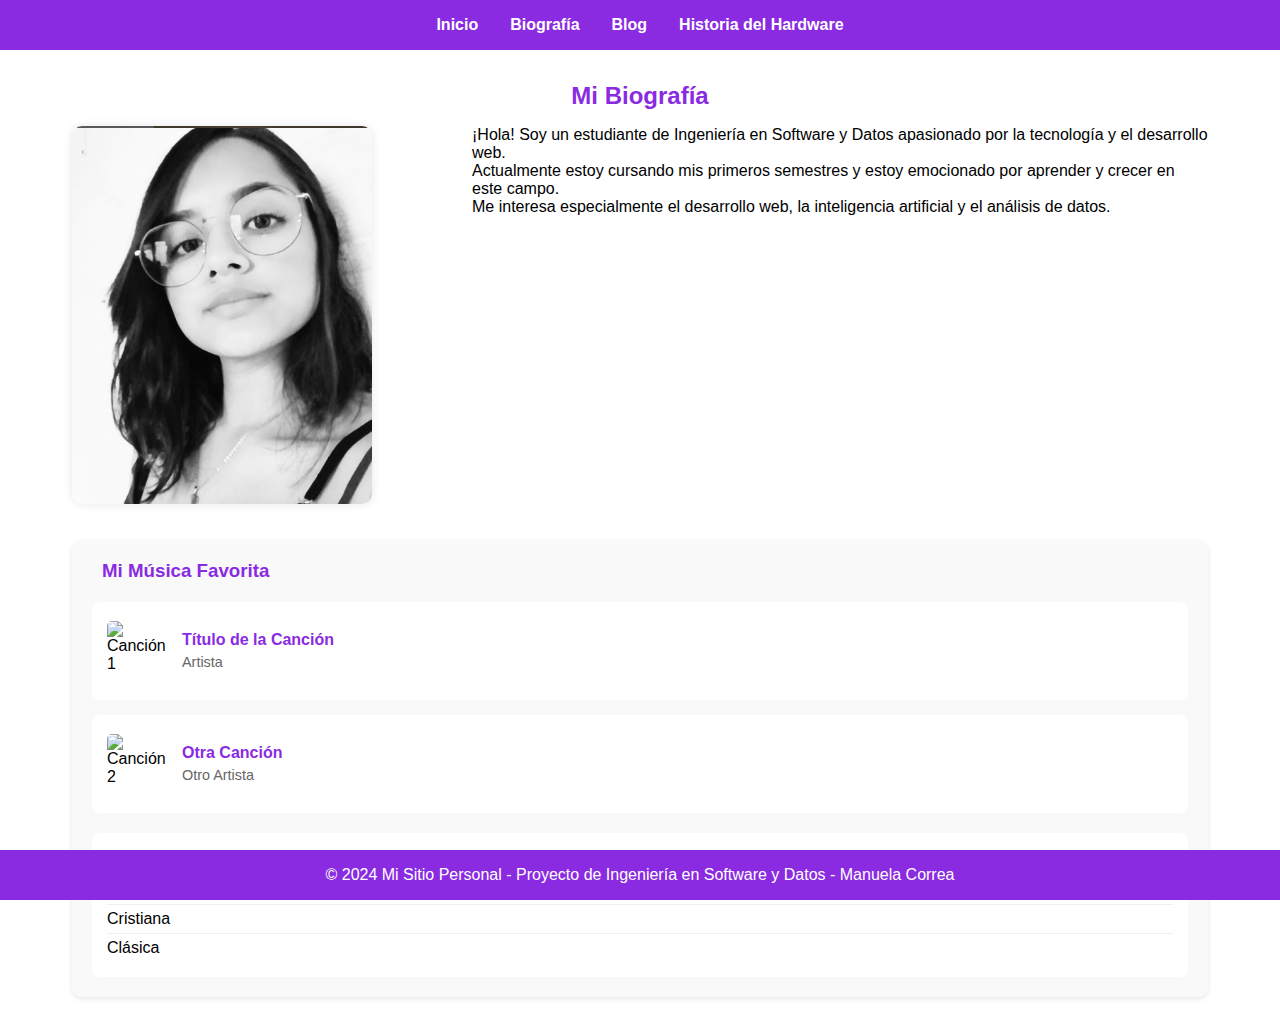
==== bio.html @ 0c118080 "proyecto" ====
<!DOCTYPE html>
<html lang="es">
<head>
    <meta charset="UTF-8">
    <meta name="viewport" content="width=device-width, initial-scale=1.0">
    <title>Mi Sitio Personal - Biografía</title>
    <link rel="stylesheet" href="styles.css">
  
</head>
<body>
    <nav>
        <ul>
            <li><a href="index.html">Inicio</a></li>
            <li><a href="biografia.html">Biografía</a></li>
            <li><a href="blog.html">Blog</a></li>
            <li><a href="hardware.html">Historia del Hardware</a></li>
        </ul>
    </nav>

    <section class="container">
        <h2>Mi Biografía</h2>
        
        <div class="bio-container">
            <div>
                <img src="./assets/Copia de MANUELA.png" alt="Tu foto" class="profile-image">
            </div>
            <div>
                <p>¡Hola! Soy un estudiante de Ingeniería en Software y Datos apasionado por la tecnología y el desarrollo web.</p>
                <p>Actualmente estoy cursando mis primeros semestres y estoy emocionado por aprender y crecer en este campo.</p>
                <p>Me interesa especialmente el desarrollo web, la inteligencia artificial y el análisis de datos.</p>
            </div>
        </div>

        <div class="music-section">
            <h3 class="music-title">
                <i class="fas fa-music"></i>
                Mi Música Favorita
            </h3>
            
            <div class="playlist">
                <div class="song-card">
                    <img src="/api/placeholder/60/60" alt="Canción 1" class="song-thumbnail">
                    <div class="song-info">
                        <h4>Título de la Canción</h4>
                        <p>Artista</p>
                    </div>
                    <div class="audio-player">
                        <audio controls>
                            <source src="ruta-a-tu-archivo-mp3.mp3" type="audio/mp3">
                            Tu navegador no soporta el elemento audio.
                        </audio>
                    </div>
                </div>

                <div class="song-card">
                    <img src="/api/placeholder/60/60" alt="Canción 2" class="song-thumbnail">
                    <div class="song-info">
                        <h4>Otra Canción</h4>
                        <p>Otro Artista</p>
                    </div>
                    <div class="audio-player">
                        <audio controls>
                            <source src="ruta-a-tu-archivo-mp3.mp3" type="audio/mp3">
                            Tu navegador no soporta el elemento audio.
                        </audio>
                    </div>
                </div>
            </div>

            <div class="favorite-music">
                <h4>Géneros Musicales Favoritos</h4>
                <ul>
                    <li>Pop</li>
                    <li>Cristiana</li>
                    <li>Clásica</li>
                </ul>
            </div>
        </div>
    </section>

    <footer>
        <p>© 2024 Mi Sitio Personal - Proyecto de Ingeniería en Software y Datos - Manuela Correa</p>
    </footer>
</body>
</html>
---- styles.css ----
:root {
    --purple: #8A2BE2;
    --light-purple: #9F5FE2;
}

* {
    margin: 0;
    padding: 0;
    box-sizing: border-box;
    font-family: Arial, sans-serif;
}

body {
    background-color: white;
}

nav {
    background-color: var(--purple);
    padding: 1rem;
}

nav ul {
    list-style: none;
    display: flex;
    justify-content: center;
    gap: 2rem;
}

nav a {
    color: white;
    text-decoration: none;
    font-weight: bold;
}

nav a:hover {
    color: #ddd;
}

.container {
    max-width: 1200px;
    margin: 0 auto;
    padding: 2rem;
}

h1, h2 {
    color: var(--purple);
    margin-bottom: 1rem;
text-align: center;
}

/* Carrusel */
.carousel {
    position: relative;
    max-width: 800px;
    margin: 0 auto;
    overflow: hidden;
    border-radius: 10px;
    box-shadow: 0 0 10px rgba(0,0,0,0.1);
}

.carousel-inner {
    display: flex;
    transition: transform 0.5s ease;
}

.carousel-item {
    min-width: 100%;
}

.carousel img {
    width: 100%;
    height: 400px;
    object-fit: cover;
}

.carousel-control {
    position: absolute;
    top: 50%;
    transform: translateY(-50%);
    background: rgba(0,0,0,0.5);
    color: white;
    padding: 1rem;
    cursor: pointer;
    border: none;
}

.carousel-prev { left: 0; }
.carousel-next { right: 0; }

/* Biografía */
.bio-container {
    display: grid;
    grid-template-columns: 1fr 2fr;
    gap: 2rem;
}

.profile-image {
    width: 100%;
    max-width: 300px;
    border-radius: 10px;
    box-shadow: 0 0 10px rgba(0,0,0,0.1);
}

/* Blog */
.blog-post {
    margin-bottom: 2rem;
    padding: 1rem;
    border-left: 4px solid var(--purple);
    background-color: #f9f9f9;
}

/* Historia del Hardware */
.timeline {
    position: relative;
    max-width: 1200px;
    margin: 0 auto;
}

.timeline-item {
    padding: 1rem;
    border-left: 2px solid var(--purple);
    margin-left: 2rem;
    margin-bottom: 2rem;
}

footer {
    background-color: var(--purple);
    color: white;
    text-align: center;
    padding: 1rem;
    margin-top: 2rem;
    position: fixed;
    bottom: 0;
    width: 100%;
}


.timeline-item {
    display: grid;
    grid-template-columns: 1fr 300px;
    gap: 20px;
    padding: 20px;
    margin-bottom: 30px;
    background: #f9f9f9;
    border-radius: 10px;
    box-shadow: 0 2px 5px rgba(0,0,0,0.1);
}

.timeline-content {
    padding-right: 20px;
}

.timeline-image {
    width: 100%;
    height: 200px;
    object-fit: cover;
    border-radius: 8px;
}

.timeline-links {
    margin-top: 15px;
    padding: 10px;
    background: #fff;
    border-radius: 5px;
}

.timeline-links h4 {
    color: var(--purple);
    margin-bottom: 10px;
}

.timeline-links a {
    display: block;
    color: #666;
    text-decoration: none;
    margin: 5px 0;
    padding: 5px;
    transition: color 0.3s;
}

.timeline-links a:hover {
    color: var(--purple);
    background-color: #f0f0f0;
    border-radius: 3px;
}

.timeline-item h3 {
    color: var(--purple);
    margin-bottom: 15px;
}

.info-section {
    margin: 40px 0;
    padding: 30px;
    background: #f9f9f9;
    border-radius: 15px;
    box-shadow: 0 4px 6px rgba(0,0,0,0.1);
}

.info-grid {
    display: grid;
    grid-template-columns: 1fr 1fr;
    gap: 30px;
    margin-top: 20px;
}

.info-card {
    background: white;
    padding: 20px;
    border-radius: 10px;
    box-shadow: 0 2px 4px rgba(0,0,0,0.05);
}

.info-card h3 {
    color: var(--purple);
    margin-bottom: 15px;
    font-size: 1.4em;
}

.info-card ul {
    list-style-type: none;
    padding-left: 0;
}

.info-card li {
    margin-bottom: 10px;
    padding-left: 25px;
    position: relative;
}

.info-card li:before {
    content: '→';
    position: absolute;
    left: 0;
    color: var(--purple);
}

.highlight-box {
    background: var(--purple);
    color: white;
    padding: 15px;
    border-radius: 8px;
    margin: 20px 0;
}

.stat-grid {
    display: grid;
    grid-template-columns: repeat(3, 1fr);
    gap: 20px;
    margin-top: 20px;
}

.stat-card {
    background: white;
    padding: 15px;
    border-radius: 8px;
    text-align: center;
}

.stat-number {
    font-size: 2em;
    color: var(--purple);
    font-weight: bold;
}

.stat-label {
    font-size: 0.9em;
    color: #666;
}


.bio-container {
    display: grid;
    grid-template-columns: 1fr 2fr;
    gap: 2rem;
    margin-bottom: 2rem;
}

.profile-image {
    width: 100%;
    max-width: 300px;
    border-radius: 10px;
    box-shadow: 0 0 10px rgba(0,0,0,0.1);
}

.music-section {
    background: #f9f9f9;
    padding: 20px;
    border-radius: 10px;
    margin-top: 2rem;
    box-shadow: 0 2px 5px rgba(0,0,0,0.1);
}

.music-title {
    color: var(--purple);
    margin-bottom: 1rem;
    display: flex;
    align-items: center;
    gap: 10px;
}

.music-title i {
    font-size: 1.5em;
}

.playlist {
    display: grid;
    gap: 15px;
    margin-top: 20px;
}

.song-card {
    background: white;
    padding: 15px;
    border-radius: 8px;
    display: grid;
    grid-template-columns: 60px 1fr auto;
    align-items: center;
    gap: 15px;
    transition: transform 0.2s;
}

.song-card:hover {
    transform: translateX(5px);
}

.song-thumbnail {
    width: 60px;
    height: 60px;
    border-radius: 5px;
    object-fit: cover;
}

.song-info h4 {
    color: var(--purple);
    margin: 0;
}

.song-info p {
    color: #666;
    margin: 5px 0 0 0;
    font-size: 0.9em;
}

.audio-player {
    width: 100%;
    margin-top: 10px;
}

.audio-player audio {
    width: 100%;
}

.favorite-music {
    margin-top: 20px;
    padding: 15px;
    background: white;
    border-radius: 8px;
}

.favorite-music h4 {
    color: var(--purple);
    margin-bottom: 10px;
}

.favorite-music ul {
    list-style: none;
    padding: 0;
}

.favorite-music li {
    padding: 5px 0;
    border-bottom: 1px solid #eee;
}

.favorite-music li:last-child {
    border-bottom: none;
}
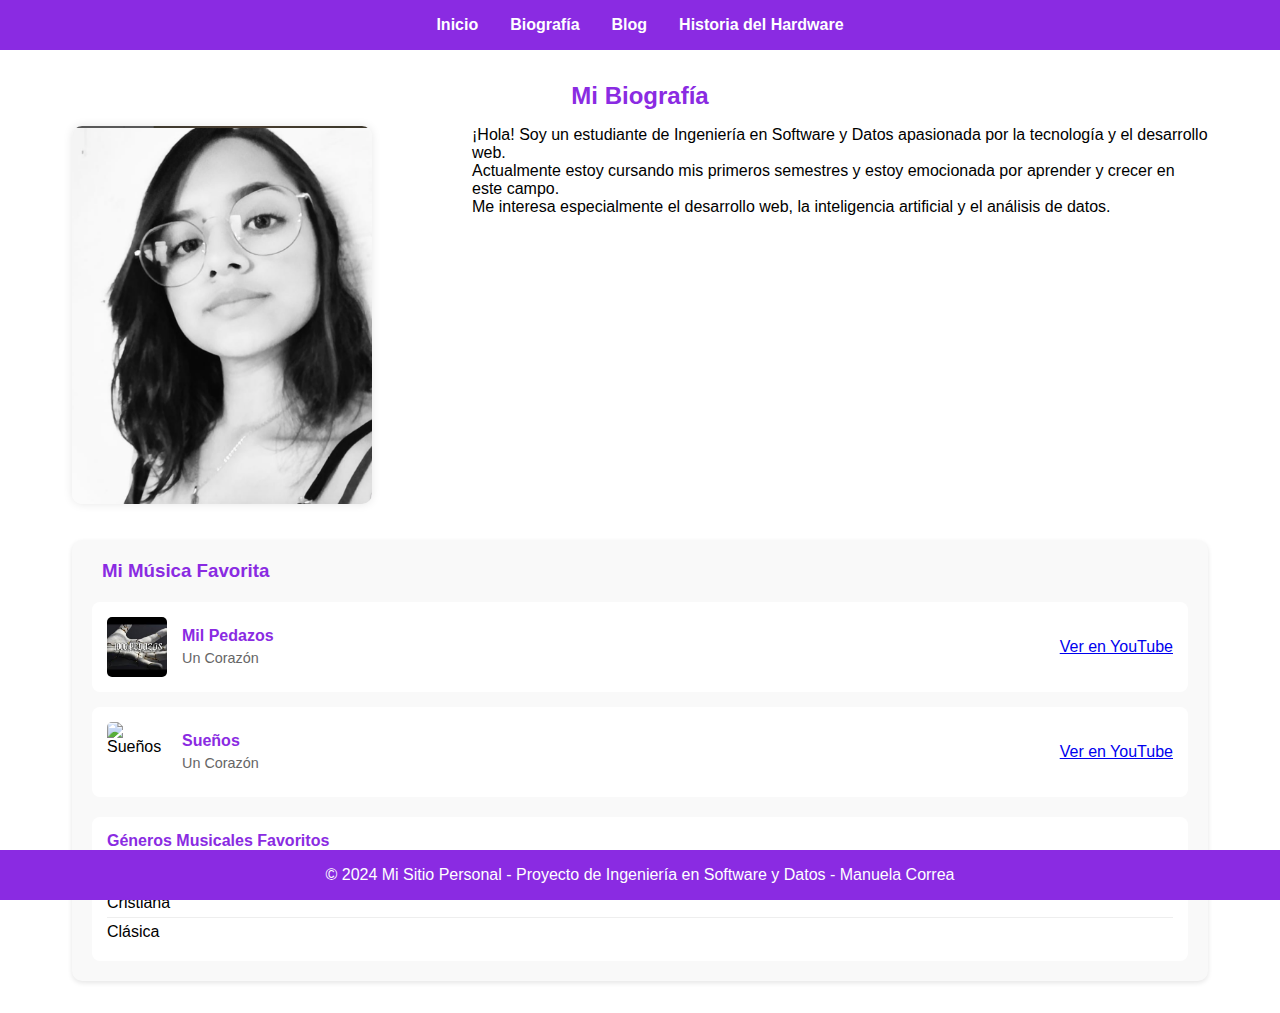
==== commit 3df800c0: "fav" ====
--- a/bio.html
+++ b/bio.html
@@ -25,8 +25,8 @@
                 <img src="./assets/Copia de MANUELA.png" alt="Tu foto" class="profile-image">
             </div>
             <div>
-                <p>¡Hola! Soy un estudiante de Ingeniería en Software y Datos apasionado por la tecnología y el desarrollo web.</p>
-                <p>Actualmente estoy cursando mis primeros semestres y estoy emocionado por aprender y crecer en este campo.</p>
+                <p>¡Hola! Soy un estudiante de Ingeniería en Software y Datos apasionada por la tecnología y el desarrollo web.</p>
+                <p>Actualmente estoy cursando mis primeros semestres y estoy emocionada por aprender y crecer en este campo.</p>
                 <p>Me interesa especialmente el desarrollo web, la inteligencia artificial y el análisis de datos.</p>
             </div>
         </div>
@@ -39,34 +39,27 @@
             
             <div class="playlist">
                 <div class="song-card">
-                    <img src="/api/placeholder/60/60" alt="Canción 1" class="song-thumbnail">
+                    <img src="./assets/mil pedazos.jpeg" alt="Mil Pedazos" class="song-thumbnail">
                     <div class="song-info">
-                        <h4>Título de la Canción</h4>
-                        <p>Artista</p>
+                        <h4>Mil Pedazos</h4>
+                        <p>Un Corazón</p>
                     </div>
-                    <div class="audio-player">
-                        <audio controls>
-                            <source src="ruta-a-tu-archivo-mp3.mp3" type="audio/mp3">
-                            Tu navegador no soporta el elemento audio.
-                        </audio>
+                    <div class="youtube-link">
+                        <a href="https://www.youtube.com/watch?v=EQ1fXcH5b4o" target="_blank">Ver en YouTube</a>
                     </div>
                 </div>
 
                 <div class="song-card">
-                    <img src="/api/placeholder/60/60" alt="Canción 2" class="song-thumbnail">
+                    <img src="./assets/sueños.jpg" alt="Sueños" class="song-thumbnail">
                     <div class="song-info">
-                        <h4>Otra Canción</h4>
-                        <p>Otro Artista</p>
+                        <h4>Sueños</h4>
+                        <p>Un Corazón</p>
                     </div>
-                    <div class="audio-player">
-                        <audio controls>
-                            <source src="ruta-a-tu-archivo-mp3.mp3" type="audio/mp3">
-                            Tu navegador no soporta el elemento audio.
-                        </audio>
+                    <div class="youtube-link">
+                        <a href="https://www.youtube.com/watch?v=SNKicWTMxqU" target="_blank">Ver en YouTube</a>
                     </div>
                 </div>
             </div>
-
             <div class="favorite-music">
                 <h4>Géneros Musicales Favoritos</h4>
                 <ul>
--- a/styles.css
+++ b/styles.css
@@ -377,5 +377,38 @@
     border-bottom: none;
 }
 
-
-
+/* Estilos para las imágenes del tutorial */
+.tutorial-image {
+    margin: 20px 0;
+    border-radius: 10px;
+    overflow: hidden;
+    box-shadow: 0 2px 5px rgba(0,0,0,0.1);
+}
+
+.tutorial-screenshot {
+    width: 100%;
+    height: auto;
+    display: block;
+}
+
+.image-caption {
+    background: #f4f4f4;
+    padding: 10px;
+    margin: 0;
+    font-size: 0.9em;
+    color: #666;
+    text-align: center;
+}
+
+/* Ajustes responsive para las imágenes */
+@media (max-width: 768px) {
+    .tutorial-image {
+        margin: 15px 0;
+    }
+    
+    .image-caption {
+        font-size: 0.8em;
+        padding: 8px;
+    }
+}
+
